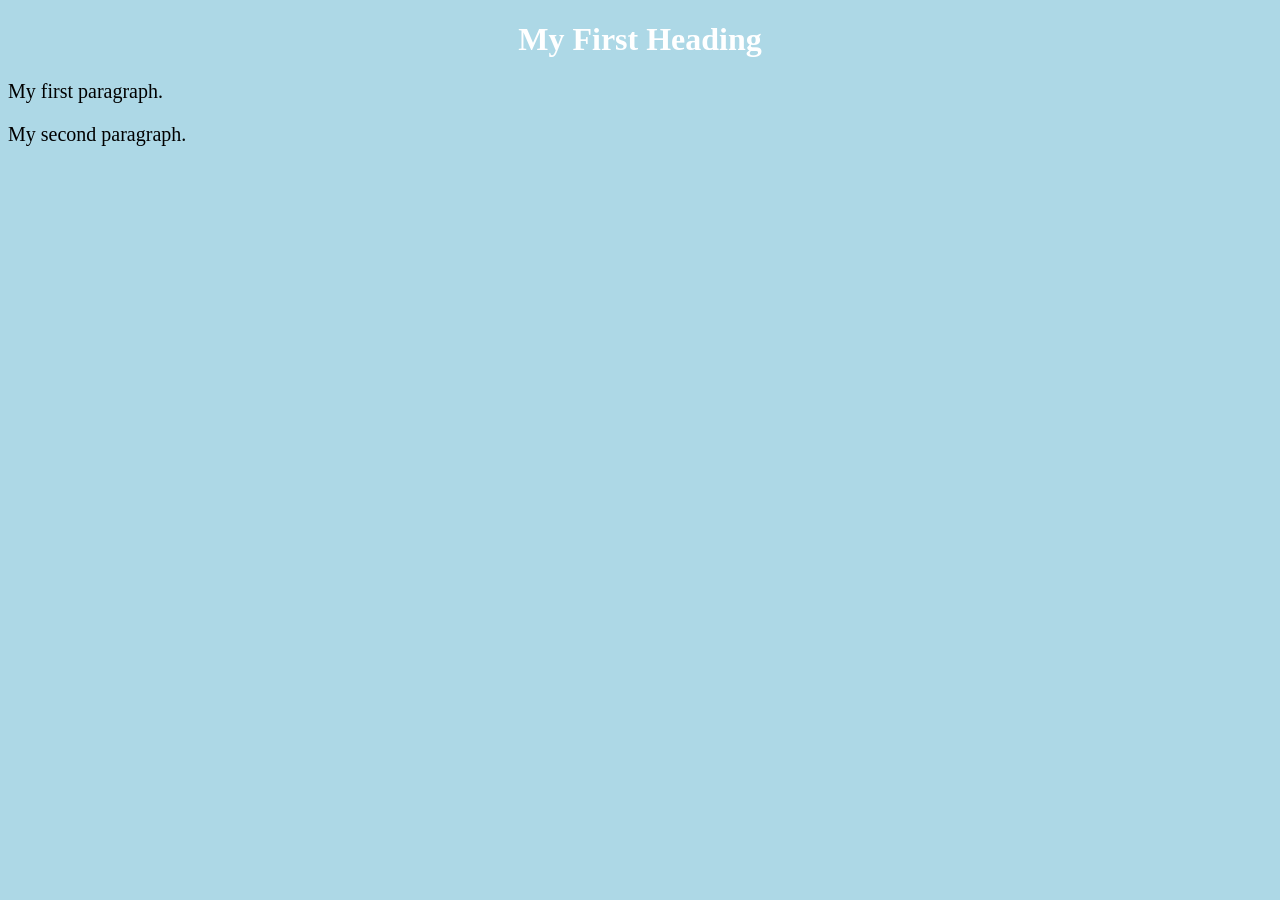
==== page1.html @ 708e842d "add css style" ====
<!DOCTYPE html>
<html>
        <head>
                <title>Page Title</title>
		<style>
                        body {
                          background-color: lightblue;
                        }

                        h1 {
                          color: white;
                          text-align: center;
                        }

                        p {
                          font-family: verdana;
                          font-size: 20px;
                        }
                </style>
        </head>
<body>
        <h1>My First Heading</h1>
        <p>My first paragraph.</p>
	<p>My second paragraph.</p>

</body>
</html>
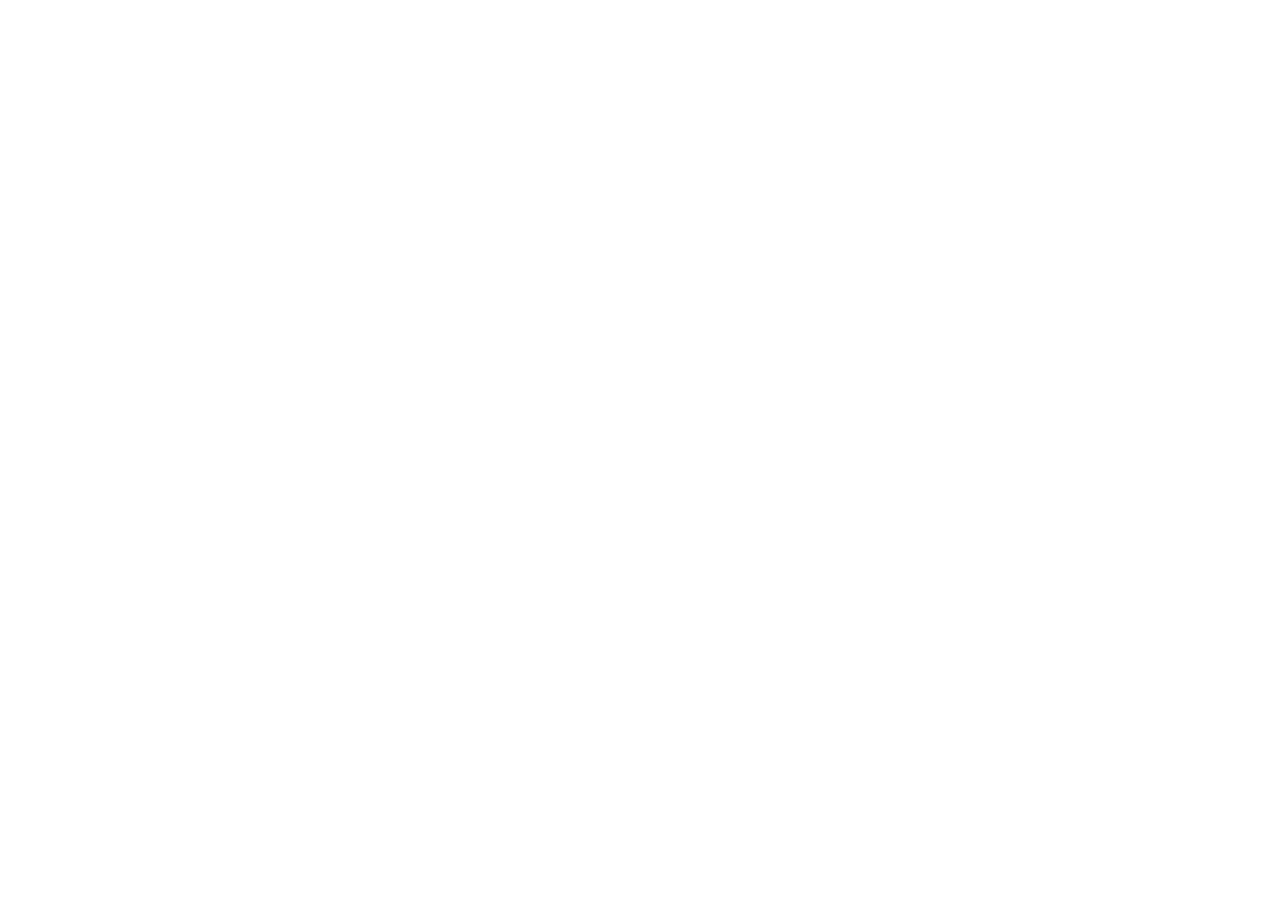
==== commit 1efe8cd5: "refactor css style" ====
--- a/page1.html
+++ b/page1.html
@@ -3,20 +3,7 @@
         <head>
                 <title>Page Title</title>
 		<style>
-                        body {
-                          background-color: lightblue;
-                        }
 
-                        h1 {
-                          color: white;
-                          text-align: center;
-                        }
-
-                        p {
-                          font-family: verdana;
-                          font-size: 20px;
-                        }
-                </style>
         </head>
 <body>
         <h1>My First Heading</h1>
